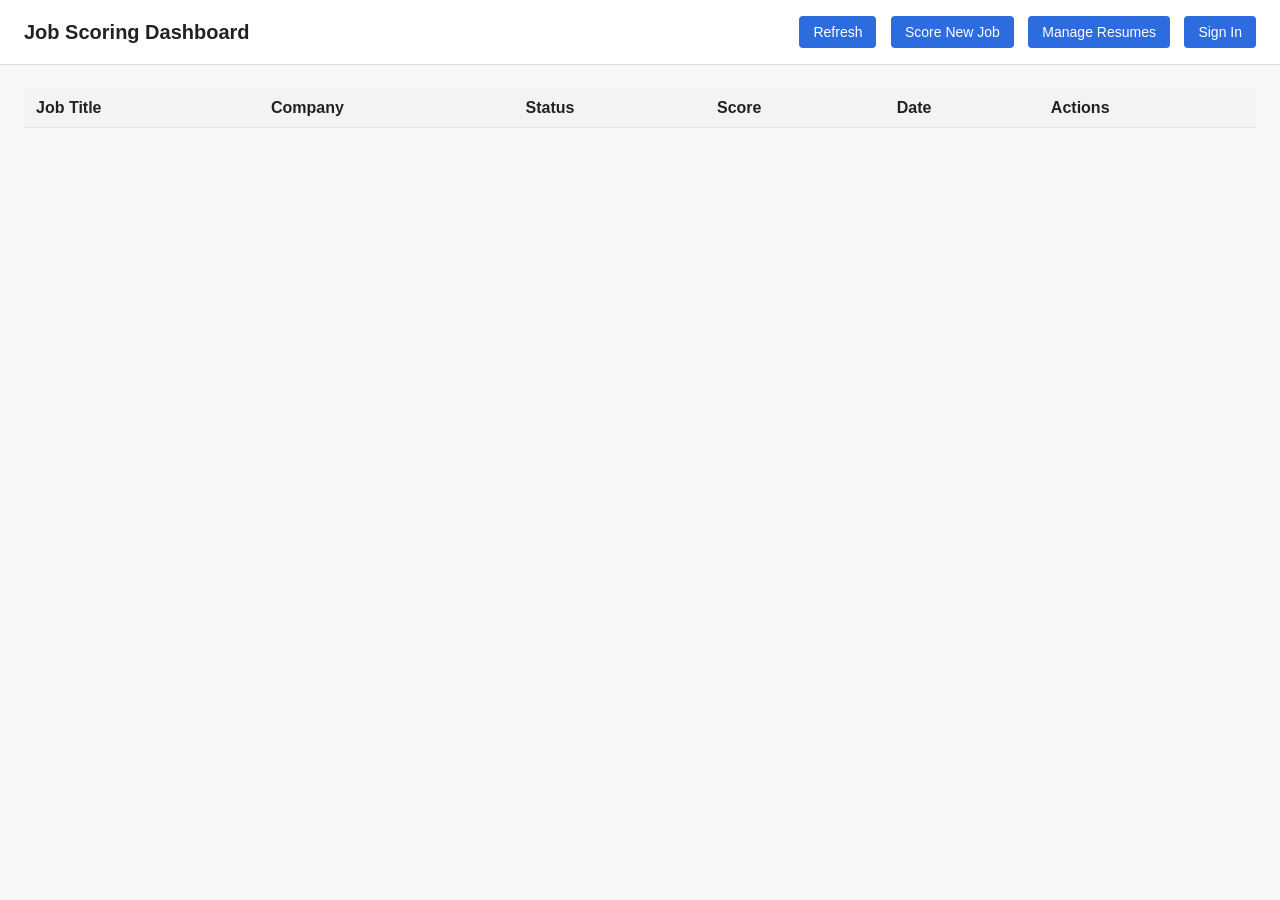
==== 03-webapp/site/callback.html @ d98c43d4 "work on azure port" ====
<!DOCTYPE html>
<html lang="en">
<head>
  <meta charset="UTF-8">
  <title>Signing in...</title>
</head>
<body>
  <p>Completing sign-in...</p>
  <script>
  // Cannot use ES modules here — config.json loaded via fetch instead
  (async function () {
    const params = new URLSearchParams(window.location.search);
    const code   = params.get("code");
    const state  = params.get("state");
    const error  = params.get("error");

    if (error || !code) {
      sessionStorage.removeItem("pkce_verifier");
      sessionStorage.removeItem("pkce_state");
      window.location.href = "index.html";
      return;
    }

    // State check prevents CSRF on the redirect
    const savedState = sessionStorage.getItem("pkce_state");
    if (state !== savedState) {
      window.location.href = "index.html";
      return;
    }

    const verifier = sessionStorage.getItem("pkce_verifier");

    let cfg;
    try {
      cfg = await fetch("config.json").then((r) => r.json());
    } catch {
      window.location.href = "index.html";
      return;
    }

    const body = new URLSearchParams({
      client_id:     cfg.clientId,
      grant_type:    "authorization_code",
      code,
      redirect_uri:  cfg.redirectUri,
      code_verifier: verifier,
    });

    let data;
    try {
      const resp = await fetch(
        `${cfg.authority}/oauth2/v2.0/token`,
        {
          method:  "POST",
          headers: { "Content-Type": "application/x-www-form-urlencoded" },
          body,
        }
      );
      data = await resp.json();
    } catch {
      window.location.href = "index.html";
      return;
    }

    if (data.id_token) {
      sessionStorage.setItem("entra_id_token", data.id_token);
    }

    sessionStorage.removeItem("pkce_verifier");
    sessionStorage.removeItem("pkce_state");
    window.location.href = "index.html";
  })();
  </script>
</body>
</html>
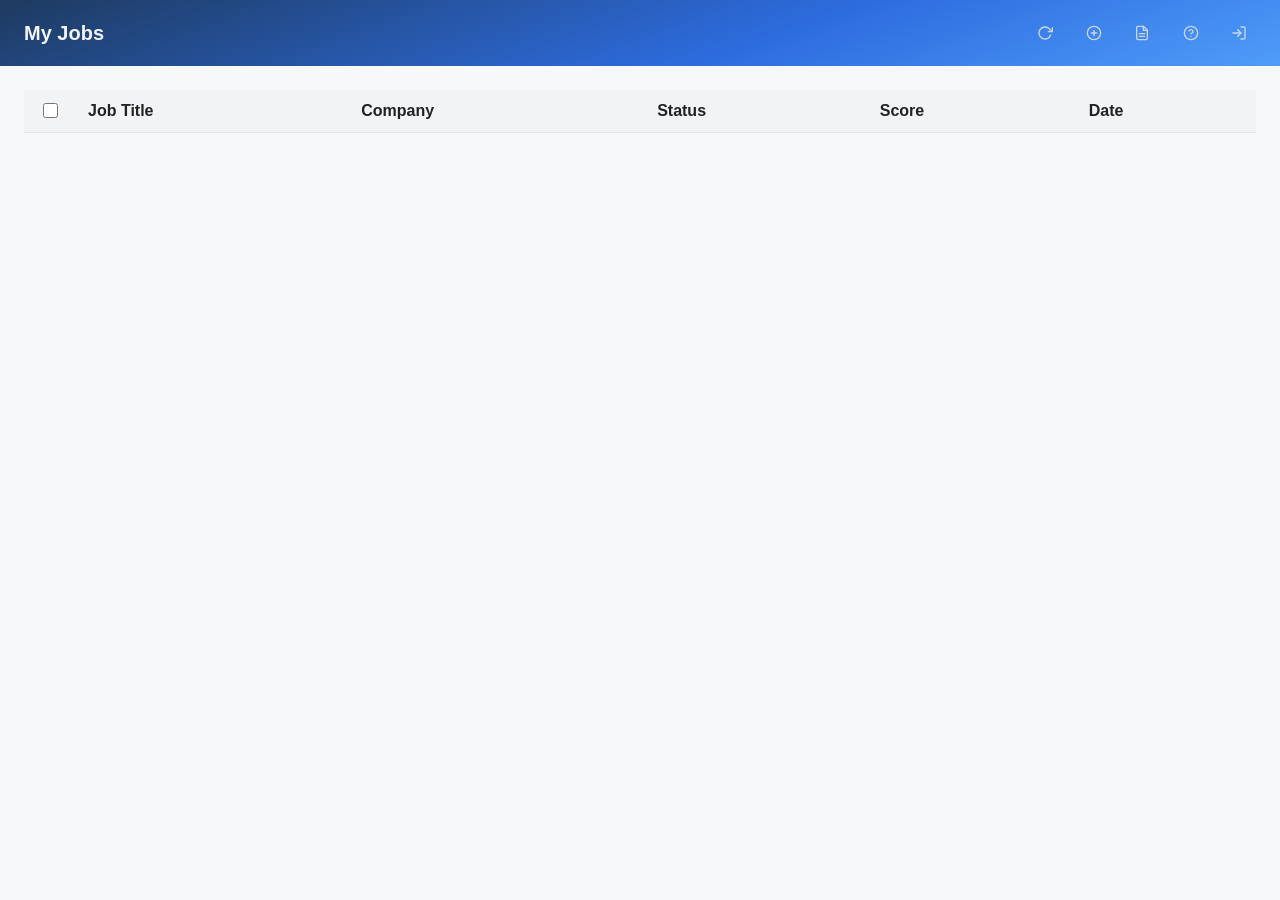
==== commit f1619a8d: "fix jobs.html" ====
--- a/03-webapp/site/callback.html
+++ b/03-webapp/site/callback.html
@@ -15,20 +15,20 @@
     const error  = params.get("error");
 
     if (error || !code) {
-      sessionStorage.removeItem("pkce_verifier");
-      sessionStorage.removeItem("pkce_state");
+      localStorage.removeItem("pkce_verifier");
+      localStorage.removeItem("pkce_state");
       window.location.href = "index.html";
       return;
     }
 
     // State check prevents CSRF on the redirect
-    const savedState = sessionStorage.getItem("pkce_state");
+    const savedState = localStorage.getItem("pkce_state");
     if (state !== savedState) {
       window.location.href = "index.html";
       return;
     }
 
-    const verifier = sessionStorage.getItem("pkce_verifier");
+    const verifier = localStorage.getItem("pkce_verifier");
 
     let cfg;
     try {
@@ -63,11 +63,11 @@
     }
 
     if (data.id_token) {
-      sessionStorage.setItem("entra_id_token", data.id_token);
+      localStorage.setItem("entra_id_token", data.id_token);
     }
 
-    sessionStorage.removeItem("pkce_verifier");
-    sessionStorage.removeItem("pkce_state");
+    localStorage.removeItem("pkce_verifier");
+    localStorage.removeItem("pkce_state");
     window.location.href = "index.html";
   })();
   </script>
